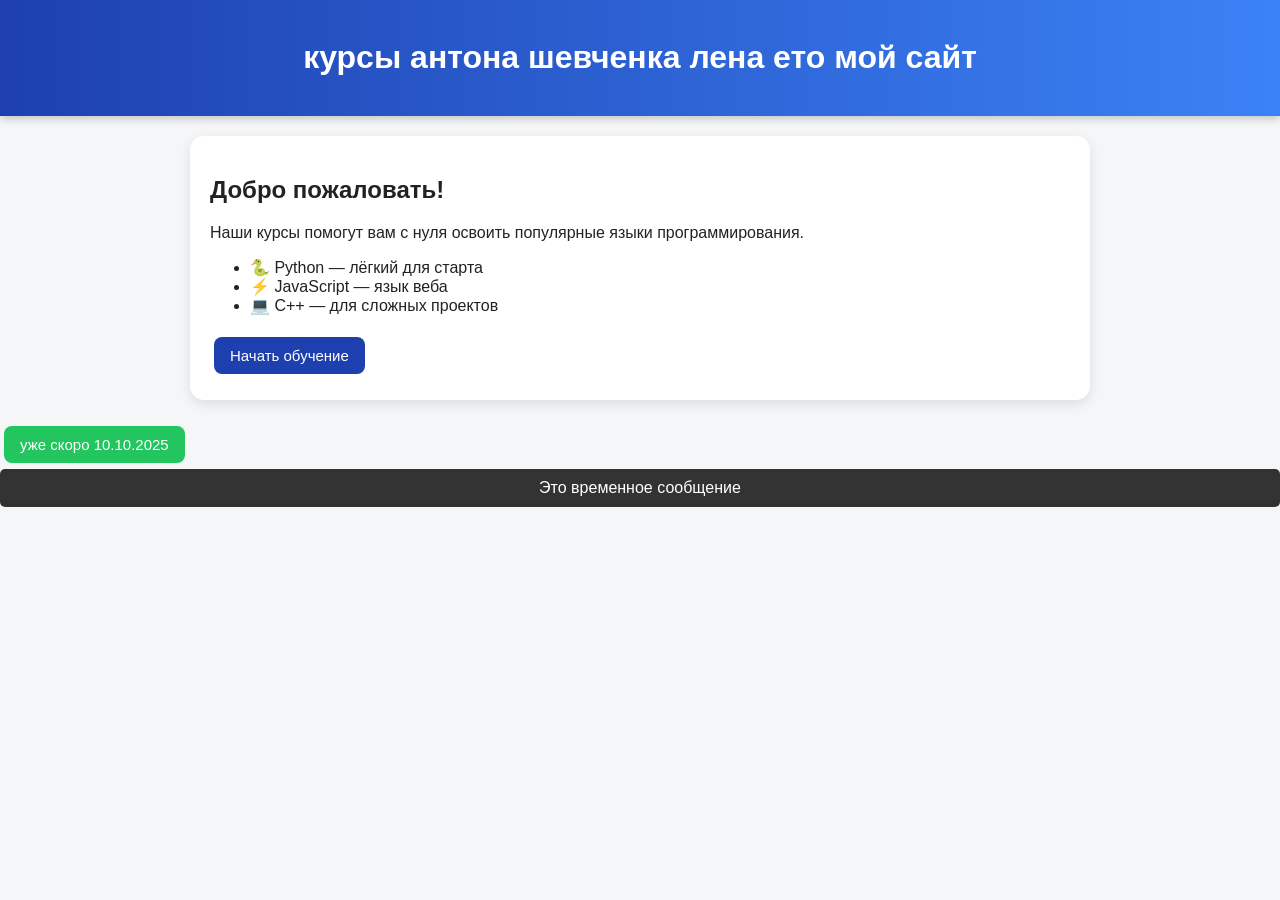
==== index.html @ cd5ba6b3 "Add files via upload" ====
<!DOCTYPE html>
<html lang="ru">
<head>
  <meta charset="UTF-8">
  <meta name="viewport" content="width=device-width, initial-scale=1.0">
  <title></title>
  <link rel="stylesheet" href="index.css">
</head>
<body>
<header>
  <h1>курсы антона шевченка лена ето мой сайт</h1></header>

<main class="container">
  <!-- ЛЕНДИНГ -->
  <section id="landingScreen" class="screen active">
    <div class="card">
      <h2>Добро пожаловать!</h2>
      <p>Наши курсы помогут вам с нуля освоить популярные языки программирования.</p>
      <ul>
        <li>🐍 Python — лёгкий для старта</li>
        <li>⚡ JavaScript — язык веба</li>
        <li>💻 C++ — для сложных проектов</li>
      </ul>
      <button class="btn" onclick="goToCourses()">Начать обучение</button>
    </div>
  </section>

  <!-- ВЫБОР КУРСА -->
  <section id="coursesScreen" class="screen">
    <h2>Выберите курс</h2>
    <div class="card">
      <h3>🐍 Python</h3>
      <p>Основы Python: переменные, условия, циклы</p>
      <button class="btn" onclick="startLesson('python')">Перейти</button>
    </div>
    <div class="card">
      <h3>⚡ JavaScript</h3>
      <p>Основы JS: переменные, функции, циклы</p>
      <button class="btn" onclick="startLesson('js')">Перейти</button>
    </div>
    <div class="card">
      <h3>💻 C++</h3>
      <p>Основы C++: переменные, условия, циклы</p>
      <button class="btn" onclick="startLesson('cpp')">Перейти</button>
    </div>
    <button class="btn-ghost" onclick="goLanding()">⬅ На главную</button>
  </section>

  <!-- ОБУЧЕНИЕ -->
  <section id="lessonScreen" class="screen">
    <div class="card">
      <h2 id="lessonTitle">Урок</h2>
      <div id="lessonContent"></div>
      <button class="btn" onclick="startPractice()">Перейти к практике</button>
      <button class="btn-ghost" onclick="goLanding()">Выйти</button>
    </div>
  </section>

  <!-- ПРАКТИКА -->
  <section id="practiceScreen" class="screen">
    <div class="card">
      <div class="flex">
        <h2 id="practiceTitle">Практика</h2>
        <button class="btn-ghost right" onclick="goLanding(true)">Выйти и начать заново</button>
      </div>

      <div class="progress-wrap"><div id="progress" class="progress"></div></div>
      <p>Пройдено: <span id="progressText">0</span>/<span id="totalText">0</span></p>

      <div class="flex">
        <div><div class="hearts" id="hearts">❤️❤️❤️</div> Жизни: <span id="livesCount">3</span></div>
        <div>💵 Баланс: <span id="moneyCount">0</span> $</div>
      </div>
      <button id="buyLifeBtn" class="btn-buy">Купить жизнь (100 $)</button>
      <button id="buyLifeBtn" class="btn-buy">пополни Баланс</button>
      
      
      <div id="questionArea" style="margin-top:16px"></div>
    </div>
  </section>
</main>
<button id="buyLifeBtn" class="btn-buy">уже скоро 10.10.2025</button>

<div id="msg" style="display:none; 
                     background:#333; 
                     color:#fff; 
                     padding:10px; 
                     border-radius:5px; 
                     text-align:center;">
  Это временное сообщение
</div>

<script>
  // показать сообщение
  document.getElementById("msg").style.display = "block";

  // скрыть через 3 секунды
  setTimeout(() => {
    document.getElementById("msg").style.display = "none";
  }, 3000);
</script>


<script src="index.js"></script>
</body>
</html>
---- index.css ----
/* Общий стиль */
body {
  margin: 0;
  font-family: "Segoe UI", Arial, sans-serif;
  background: #f4f6f8;
  color: #222;
}

/* Шапка */
header {
  background: linear-gradient(90deg, #1e40af, #3b82f6);
  color: #fff;
  padding: 18px 20px;
  text-align: center;
  box-shadow: 0 3px 8px rgba(0,0,0,0.2);
}

/* Контейнер */
.container {
  max-width: 900px;
  margin: 20px auto;
  padding: 0 20px;
}

/* Секции (экраны) */
.screen {
  display: none;
}
.screen.active {
  display: block;
  animation: fadeIn 0.5s ease;
}
@keyframes fadeIn {
  from { opacity: 0; transform: translateY(10px); }
  to { opacity: 1; transform: translateY(0); }
}

/* Карточки */
.card {
  background: #fff;
  padding: 20px;
  border-radius: 14px;
  box-shadow: 0 4px 12px rgba(0,0,0,0.1);
  margin-bottom: 20px;
  transition: transform 0.2s;
}
.card:hover {
  transform: scale(1.02);
}

/* Кнопки */
.btn, .btn-ghost, .btn-buy {
  padding: 10px 16px;
  border: none;
  border-radius: 8px;
  cursor: pointer;
  margin: 6px 4px;
  font-size: 15px;
  transition: background 0.2s, transform 0.2s;
}
.btn {
  background: #1e40af;
  color: #fff;
}
.btn:hover {
  background: #3b82f6;
  transform: translateY(-2px);
}
.btn-ghost {
  background: #eee;
  color: #1e40af;
}
.btn-ghost:hover {
  background: #dbeafe;
}
.btn-buy {
  background: #22c55e;
  color: white;
}
.btn-buy:hover {
  background: #16a34a;
}

/* Прогресс */
.progress-wrap {
  background: #ddd;
  border-radius: 10px;
  margin: 10px 0;
  overflow: hidden;
}
.progress {
  height: 16px;
  border-radius: 10px;
  background: linear-gradient(90deg, #3b82f6, #1e40af);
  width: 0%;
  transition: width 0.4s;
}

/* Жизни */
.hearts {
  font-size: 24px;
}

/* Вопросы и ответы */
.answers button {
  display: block;
  width: 100%;
  margin: 6px 0;
  padding: 12px;
  border-radius: 8px;
  border: 1px solid #ccc;
  background: #fff;
  text-align: left;
  cursor: pointer;
  font-size: 15px;
  transition: background 0.2s;
}
.answers button:hover {
  background: #f3f4f6;
}

/* Код */
pre {
  background: #0f172a;
  color: #e6eefc;
  padding: 10px;
  border-radius: 8px;
  overflow-x: auto;
}
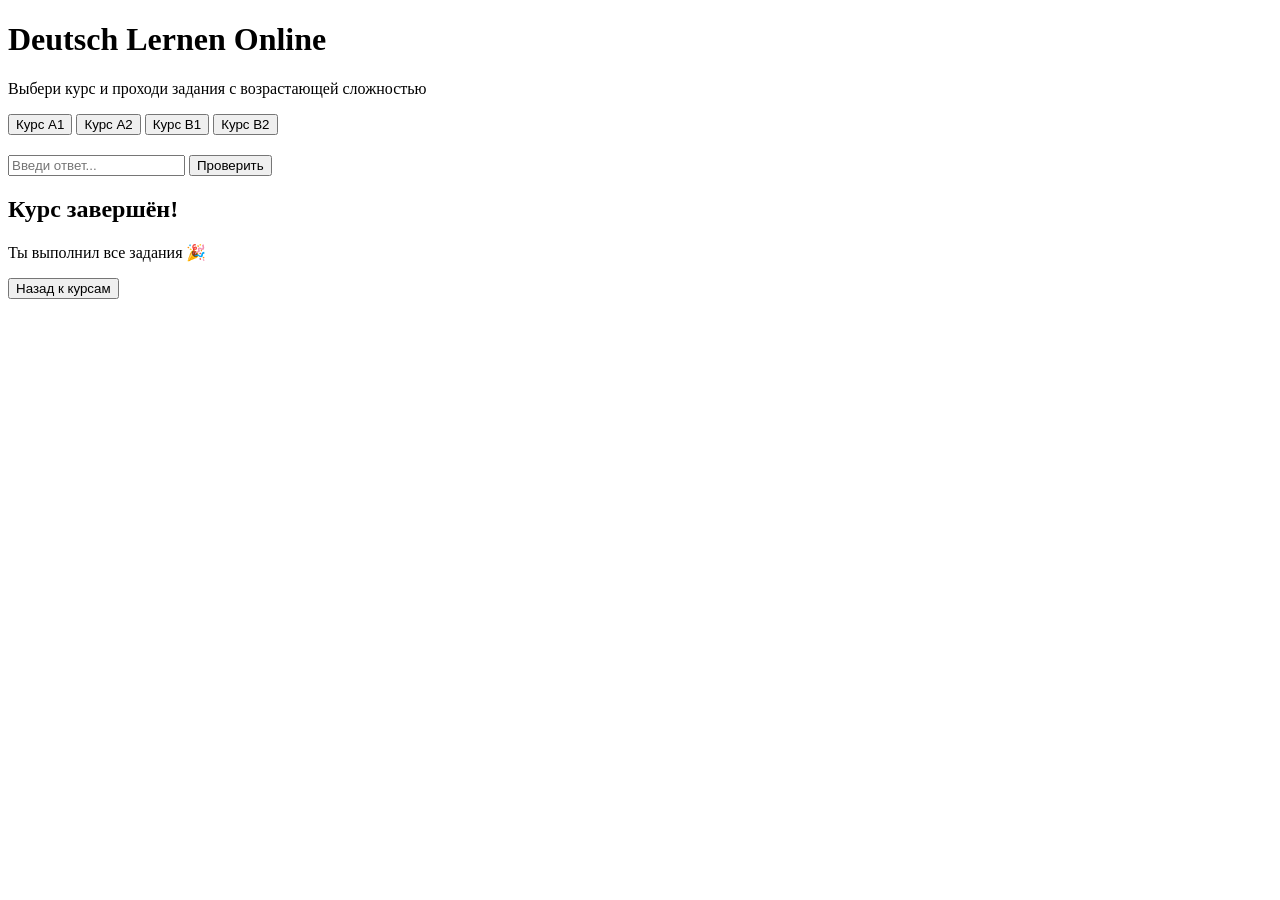
==== commit c8130cc4: "Add files via upload" ====
--- a/index.html
+++ b/index.html
@@ -1,109 +1,42 @@
 <!DOCTYPE html>
-<html lang="ru">
+<html lang="de">
 <head>
   <meta charset="UTF-8">
-  <meta name="viewport" content="width=device-width, initial-scale=1.0">
-  <title></title>
-  <link rel="stylesheet" href="index.css">
+  <title>Deutsch Lernen — Kurse A1–B2</title>
+  <link rel="stylesheet" href="styles/style.css">
 </head>
 <body>
-<header>
-  <h1>курсы антона шевченка лена ето мой сайт</h1></header>
+  <header>
+    <h1>Deutsch Lernen Online</h1>
+    <p>Выбери курс и проходи задания с возрастающей сложностью</p>
+  </header>
 
-<main class="container">
-  <!-- ЛЕНДИНГ -->
-  <section id="landingScreen" class="screen active">
-    <div class="card">
-      <h2>Добро пожаловать!</h2>
-      <p>Наши курсы помогут вам с нуля освоить популярные языки программирования.</p>
-      <ul>
-        <li>🐍 Python — лёгкий для старта</li>
-        <li>⚡ JavaScript — язык веба</li>
-        <li>💻 C++ — для сложных проектов</li>
-      </ul>
-      <button class="btn" onclick="goToCourses()">Начать обучение</button>
-    </div>
-  </section>
+  <main>
+    <section id="courseSelect">
+      <button class="course-btn" data-level="A1">Курс A1</button>
+      <button class="course-btn" data-level="A2">Курс A2</button>
+      <button class="course-btn" data-level="B1">Курс B1</button>
+      <button class="course-btn" data-level="B2">Курс B2</button>
+    </section>
 
-  <!-- ВЫБОР КУРСА -->
-  <section id="coursesScreen" class="screen">
-    <h2>Выберите курс</h2>
-    <div class="card">
-      <h3>🐍 Python</h3>
-      <p>Основы Python: переменные, условия, циклы</p>
-      <button class="btn" onclick="startLesson('python')">Перейти</button>
-    </div>
-    <div class="card">
-      <h3>⚡ JavaScript</h3>
-      <p>Основы JS: переменные, функции, циклы</p>
-      <button class="btn" onclick="startLesson('js')">Перейти</button>
-    </div>
-    <div class="card">
-      <h3>💻 C++</h3>
-      <p>Основы C++: переменные, условия, циклы</p>
-      <button class="btn" onclick="startLesson('cpp')">Перейти</button>
-    </div>
-    <button class="btn-ghost" onclick="goLanding()">⬅ На главную</button>
-  </section>
+    <section id="exercise" class="hidden">
+      <h2 id="taskTitle"></h2>
+      <p id="taskText"></p>
+      <input type="text" id="userAnswer" placeholder="Введи ответ...">
+      <button id="checkBtn">Проверить</button>
+      <p id="feedback"></p>
+      <p id="difficulty"></p>
+    </section>
 
-  <!-- ОБУЧЕНИЕ -->
-  <section id="lessonScreen" class="screen">
-    <div class="card">
-      <h2 id="lessonTitle">Урок</h2>
-      <div id="lessonContent"></div>
-      <button class="btn" onclick="startPractice()">Перейти к практике</button>
-      <button class="btn-ghost" onclick="goLanding()">Выйти</button>
-    </div>
-  </section>
+    <section id="finish" class="hidden">
+      <h2>Курс завершён!</h2>
+      <p>Ты выполнил все задания 🎉</p>
+      <button id="backBtn">Назад к курсам</button>
+    </section>
+  </main>
 
-  <!-- ПРАКТИКА -->
-  <section id="practiceScreen" class="screen">
-    <div class="card">
-      <div class="flex">
-        <h2 id="practiceTitle">Практика</h2>
-        <button class="btn-ghost right" onclick="goLanding(true)">Выйти и начать заново</button>
-      </div>
-
-      <div class="progress-wrap"><div id="progress" class="progress"></div></div>
-      <p>Пройдено: <span id="progressText">0</span>/<span id="totalText">0</span></p>
-
-      <div class="flex">
-        <div><div class="hearts" id="hearts">❤️❤️❤️</div> Жизни: <span id="livesCount">3</span></div>
-        <div>💵 Баланс: <span id="moneyCount">0</span> $</div>
-      </div>
-      <button id="buyLifeBtn" class="btn-buy">Купить жизнь (100 $)</button>
-      <button id="buyLifeBtn" class="btn-buy">пополни Баланс</button>
-      
-      
-      <div id="questionArea" style="margin-top:16px"></div>
-    </div>
-  </section>
-</main>
-<button id="buyLifeBtn" class="btn-buy">уже скоро 10.10.2025</button>
-
-<div id="msg" style="display:none; 
-                     background:#333; 
-                     color:#fff; 
-                     padding:10px; 
-                     border-radius:5px; 
-                     text-align:center;">
-  Это временное сообщение
-</div>
-
-<script>
-  // показать сообщение
-  document.getElementById("msg").style.display = "block";
-
-  // скрыть через 3 секунды
-  setTimeout(() => {
-    document.getElementById("msg").style.display = "none";
-  }, 3000);
-</script>
-
-
-<script src="index.js"></script>
+  <script src="scripts/main.js"></script>
 </body>
 </html>
 
 
-
